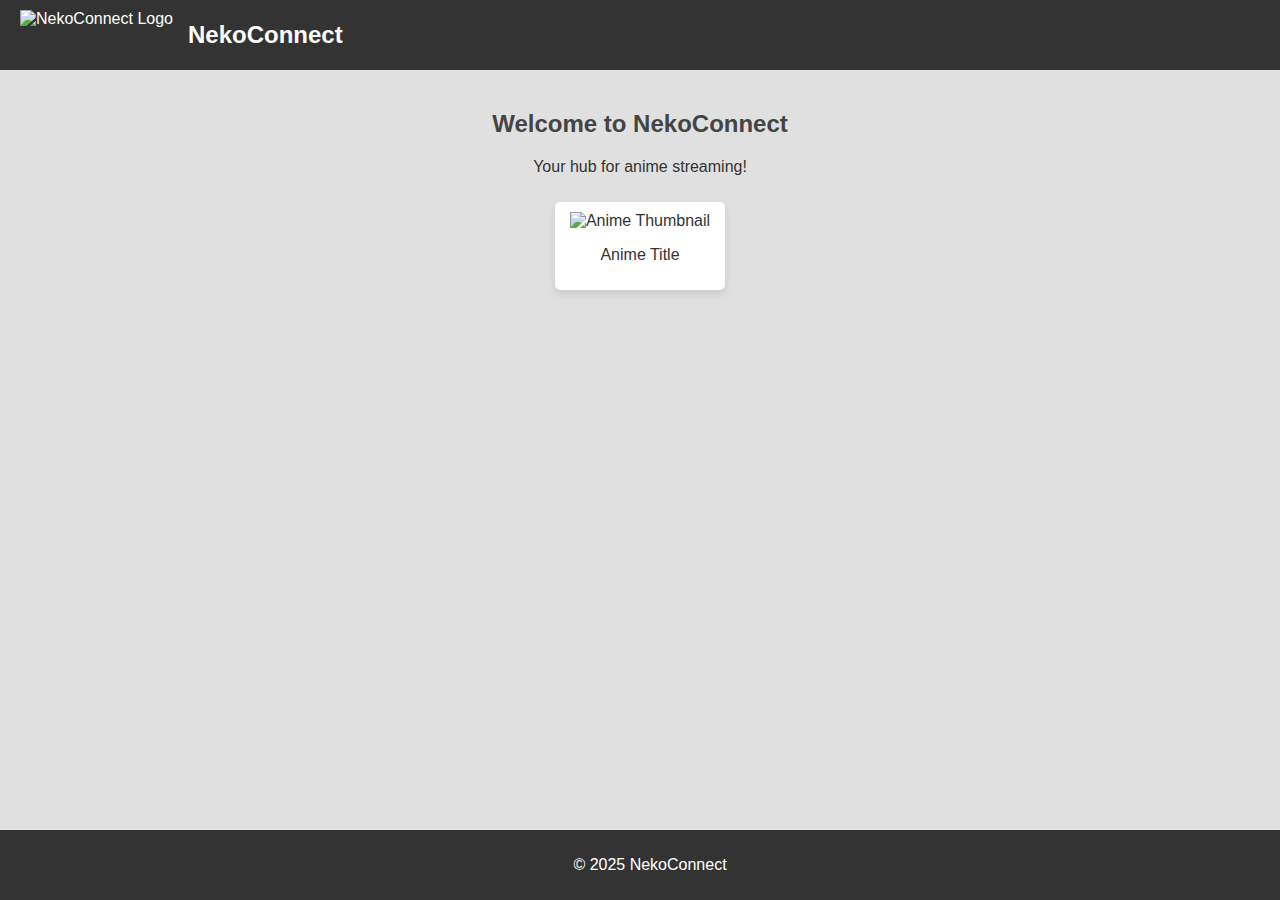
==== index.html @ b1b84c4a "Rename home.html to index.html" ====
<!DOCTYPE html>
<html lang="en">
<head>
  <meta charset="UTF-8">
  <meta name="viewport" content="width=device-width, initial-scale=1.0">
  <title>NekoConnect</title>
  <link rel="stylesheet" href="styles.css"> <!-- Link external CSS -->
</head>
<body>
  <!-- Header Section -->
  <header>
    <img src="NekoConnect-Logo.jpg" alt="NekoConnect Logo">
    <h1>NekoConnect</h1>
  </header>

  <!-- Main Content -->
  <div class="main">
    <h2>Welcome to NekoConnect</h2>
    <p>Your hub for anime streaming!</p>
    <div class="anime-thumbnail">
      <img src="https://via.placeholder.com/120x160" alt="Anime Thumbnail">
      <p>Anime Title</p>
    </div>
    <!-- Add more anime thumbnails here -->
  </div>

  <!-- Footer Section -->
  <footer>
    <p>&copy; 2025 NekoConnect</p>
  </footer>
</body>
</html>
---- styles.css ----
/* General Styles */
body {
  margin: 0;
  padding: 0;
  font-family: Arial, sans-serif;
  background-color: #e0e0e0; /* Updated silver/gray color */
  color: #333;
}

/* Header Styles */
header {
  background-color: #333; /* Keeps the header dark for contrast */
  color: #fff;
  padding: 10px 20px;
  display: flex;
  align-items: center;
}

header img {
  height: 50px; /* Adjusted for better visibility */
  margin-right: 15px;
}

header h1 {
  font-size: 1.5rem;
  margin: 0;
}

/* Main Content */
.main {
  padding: 20px;
  text-align: center;
}

.main h2 {
  color: #444;
}

.anime-thumbnail {
  display: inline-block;
  margin: 10px;
  padding: 10px;
  background: #fff;
  border-radius: 5px;
  width: 150px;
  text-align: center;
  box-shadow: 0 4px 8px rgba(0, 0, 0, 0.1);
}

footer {
  background-color: #333;
  color: #fff;
  text-align: center;
  padding: 10px;
  position: fixed;
  bottom: 0;
  width: 100%;
}
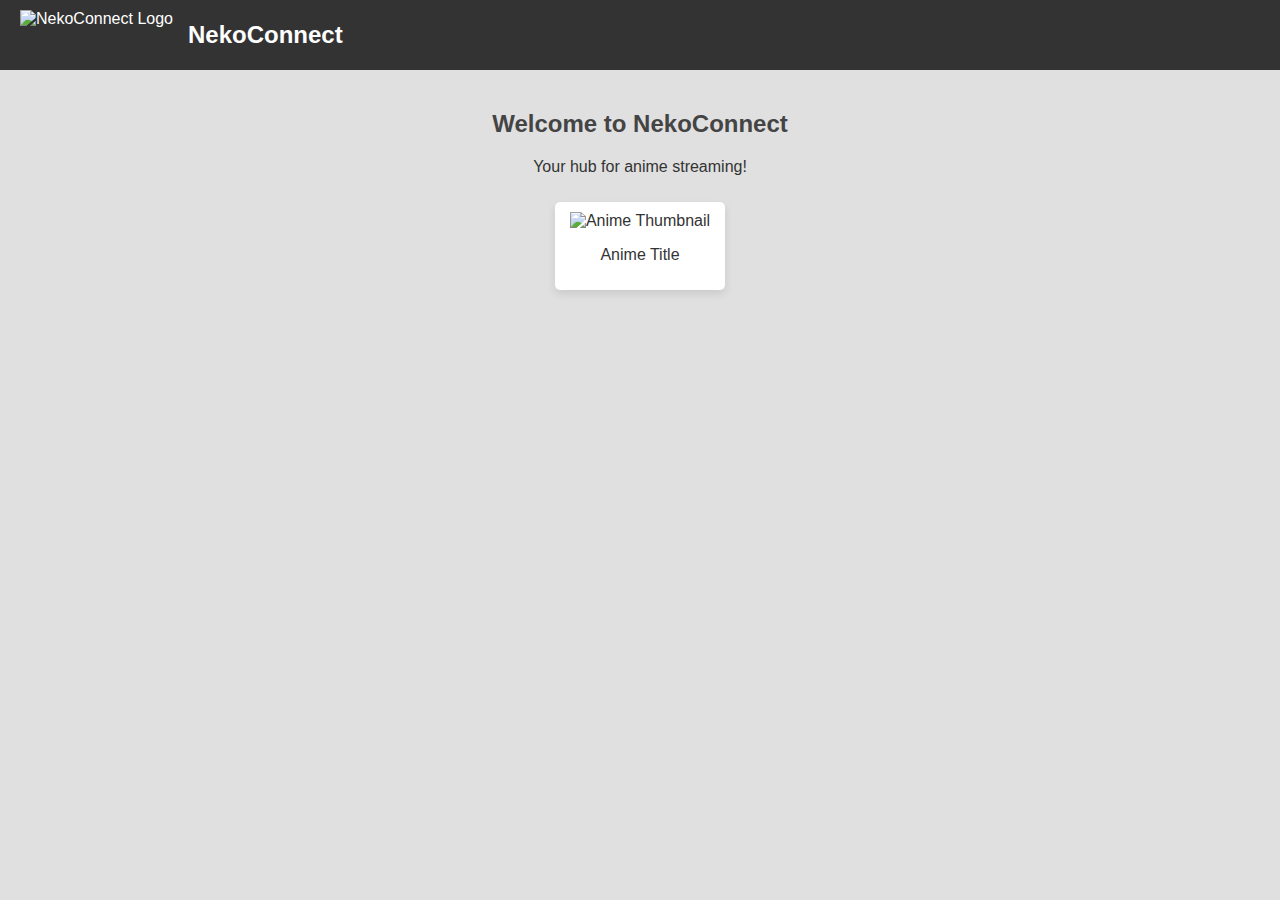
==== commit 2b0dbfde: "Update index.html" ====
--- a/index.html
+++ b/index.html
@@ -25,8 +25,6 @@
   </div>
 
   <!-- Footer Section -->
-  <footer>
-    <p>&copy; 2025 NekoConnect</p>
-  </footer>
+  <!-- Removed the footer entirely -->
 </body>
 </html>
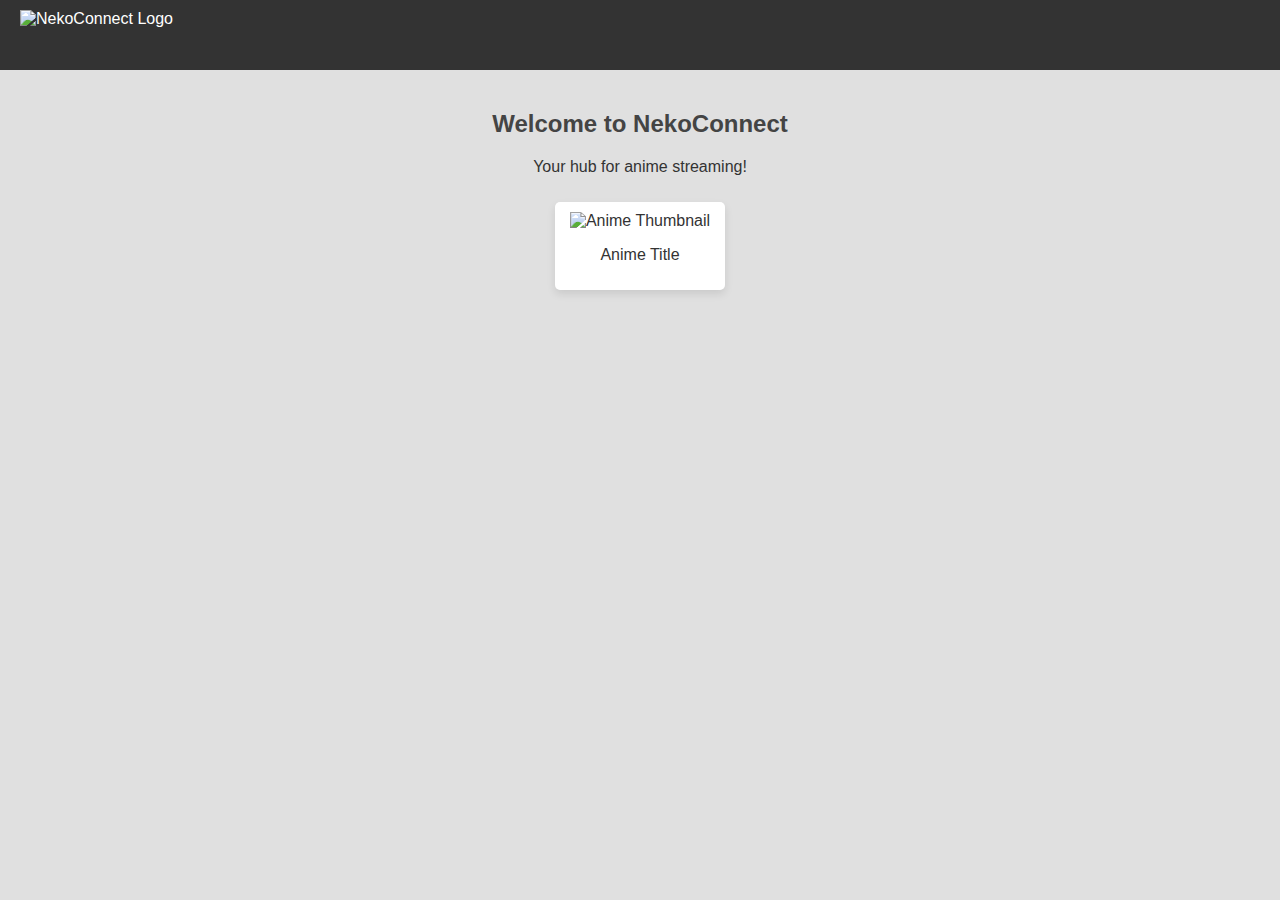
==== commit 8a25b29a: "Update index.html" ====
--- a/index.html
+++ b/index.html
@@ -8,10 +8,14 @@
 </head>
 <body>
   <!-- Header Section -->
-  <header>
-    <img src="NekoConnect-Logo.jpg" alt="NekoConnect Logo">
-    <h1>NekoConnect</h1>
-  </header>
+ <header>
+  <img src="NekoConnect-Logo.jpg" alt="NekoConnect Logo" class="logo">
+  <div class="menu-icon">
+    <div></div>
+    <div></div>
+    <div></div>
+  </div>
+</header>
 
   <!-- Main Content -->
   <div class="main">
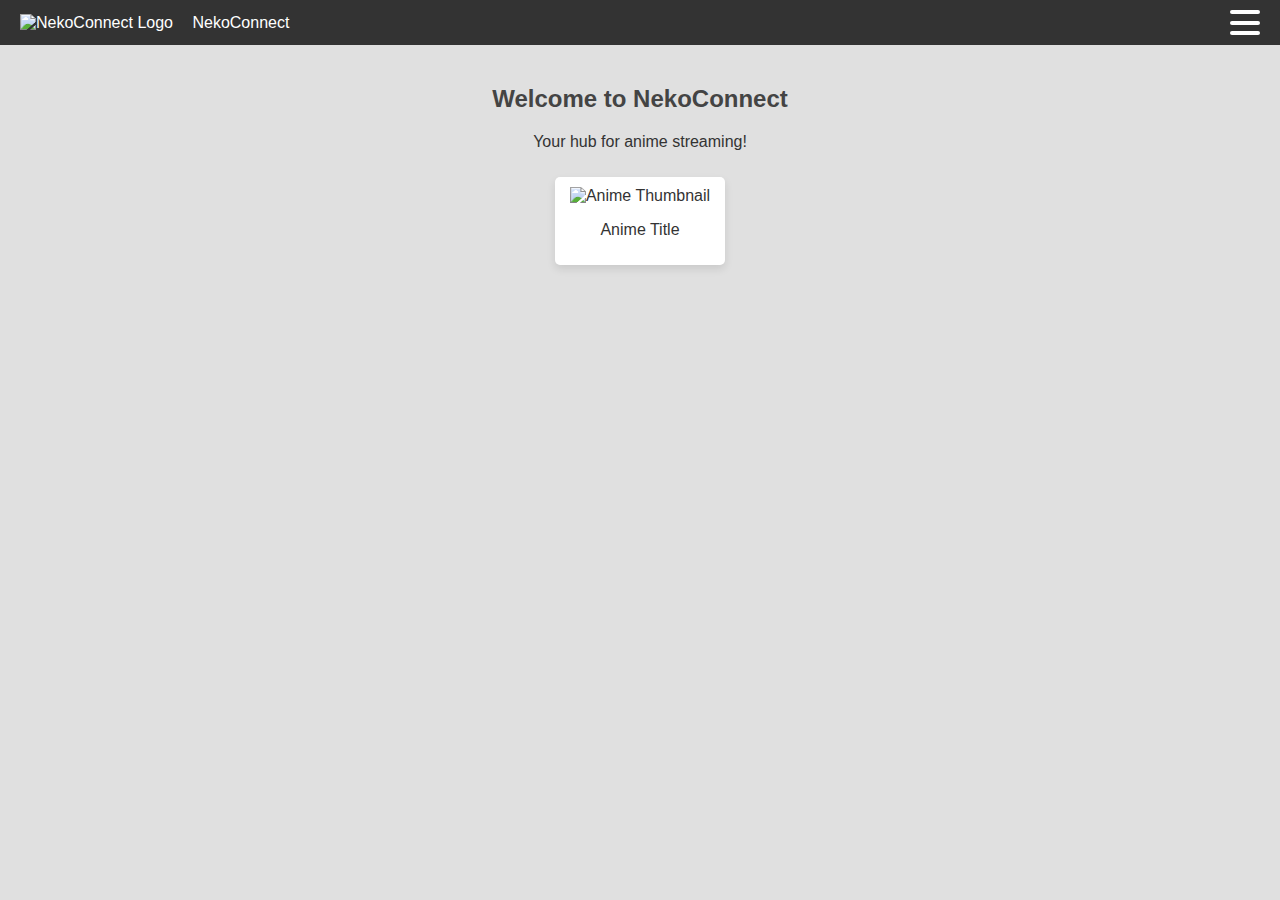
==== commit 96795863: "Update index.html" ====
--- a/index.html
+++ b/index.html
@@ -4,18 +4,21 @@
   <meta charset="UTF-8">
   <meta name="viewport" content="width=device-width, initial-scale=1.0">
   <title>NekoConnect</title>
-  <link rel="stylesheet" href="styles.css"> <!-- Link external CSS -->
+  <link rel="stylesheet" href="styles.css"> <!-- Link to external CSS -->
 </head>
 <body>
   <!-- Header Section -->
- <header>
-  <img src="NekoConnect-Logo.jpg" alt="NekoConnect Logo" class="logo">
-  <div class="menu-icon">
-    <div></div>
-    <div></div>
-    <div></div>
-  </div>
-</header>
+  <header>
+    <div class="header-left">
+      <img src="NekoConnect-Logo.jpg" alt="NekoConnect Logo" class="logo">
+      <span class="site-name">NekoConnect</span>
+    </div>
+    <div class="menu-icon">
+      <div></div>
+      <div></div>
+      <div></div>
+    </div>
+  </header>
 
   <!-- Main Content -->
   <div class="main">
--- a/styles.css
+++ b/styles.css
@@ -56,3 +56,31 @@
   bottom: 0;
   width: 100%;
 }
+/* Header Styles */
+header {
+  background-color: #333; /* Dark background for contrast */
+  color: #fff;
+  padding: 10px 20px;
+  display: flex;
+  align-items: center;
+  justify-content: space-between; /* Space between logo and menu icon */
+}
+
+header .logo {
+  height: 50px; /* Adjust the size of the logo */
+}
+
+header .menu-icon {
+  display: flex;
+  flex-direction: column;
+  justify-content: space-between;
+  height: 25px;
+  cursor: pointer;
+}
+
+header .menu-icon div {
+  background-color: #fff;
+  height: 4px;
+  width: 30px;
+  border-radius: 2px; /* Slightly round the lines */
+}
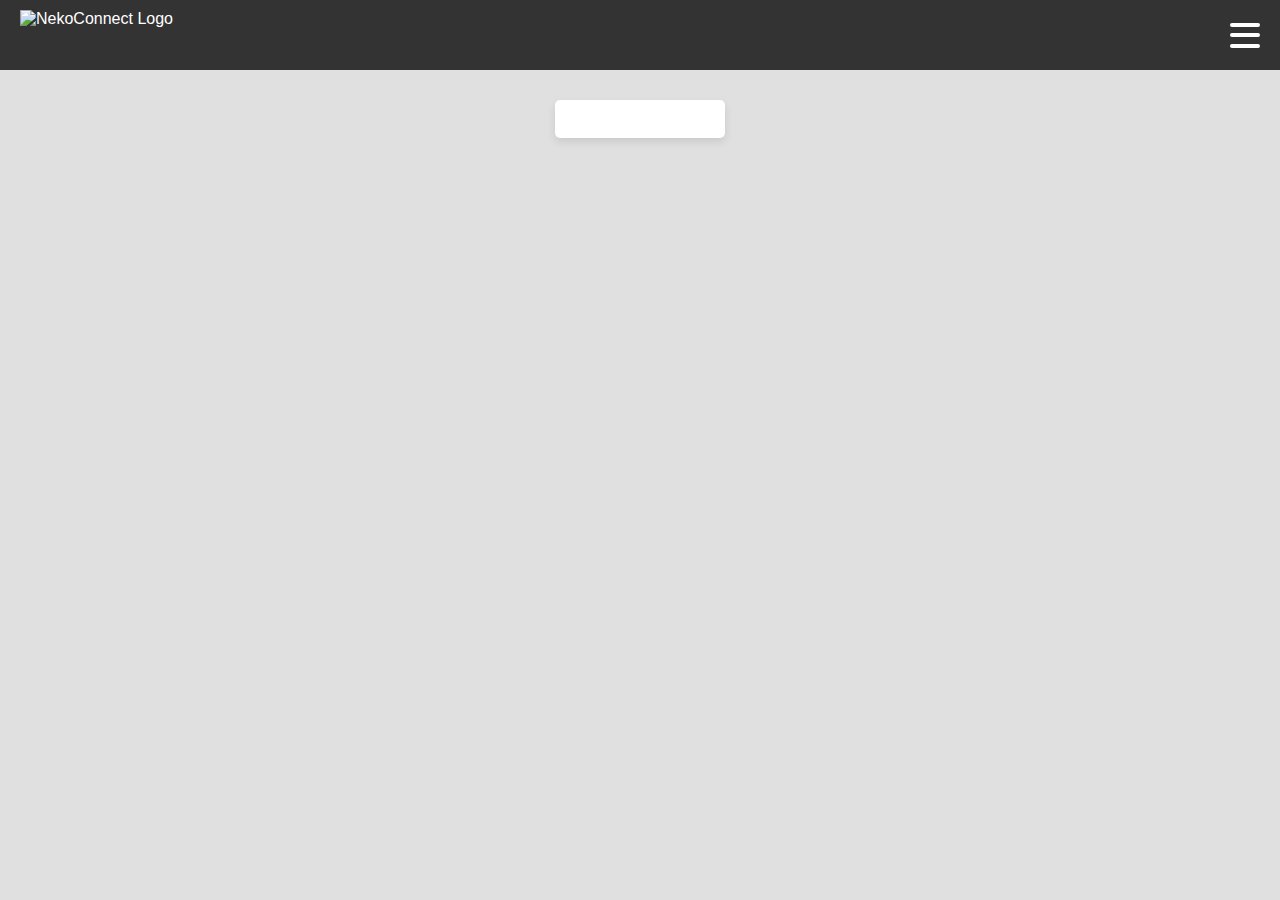
==== commit 31aef145: "Update index.html" ====
--- a/index.html
+++ b/index.html
@@ -11,7 +11,6 @@
   <header>
     <div class="header-left">
       <img src="NekoConnect-Logo.jpg" alt="NekoConnect Logo" class="logo">
-      <span class="site-name">NekoConnect</span>
     </div>
     <div class="menu-icon">
       <div></div>
@@ -22,16 +21,11 @@
 
   <!-- Main Content -->
   <div class="main">
-    <h2>Welcome to NekoConnect</h2>
-    <p>Your hub for anime streaming!</p>
+    <!-- Removed Welcome Text -->
     <div class="anime-thumbnail">
-      <img src="https://via.placeholder.com/120x160" alt="Anime Thumbnail">
-      <p>Anime Title</p>
+      <img src="https://via.placeholder.com/120x160" alt="">
     </div>
-    <!-- Add more anime thumbnails here -->
   </div>
 
-  <!-- Footer Section -->
-  <!-- Removed the footer entirely -->
 </body>
 </html>
--- a/styles.css
+++ b/styles.css
@@ -9,21 +9,43 @@
 
 /* Header Styles */
 header {
-  background-color: #333; /* Keeps the header dark for contrast */
+  background-color: #333; /* Dark background for contrast */
   color: #fff;
   padding: 10px 20px;
   display: flex;
   align-items: center;
+  justify-content: space-between; /* Space between logo and menu icon */
 }
 
-header img {
-  height: 50px; /* Adjusted for better visibility */
-  margin-right: 15px;
+.header-left {
+  display: flex;
+  align-items: center;
 }
 
-header h1 {
+.header-left .logo {
+  height: 50px; /* Adjust the size of the logo */
+  margin-right: 10px; /* Space between logo and name */
+}
+
+.header-left .site-name {
   font-size: 1.5rem;
-  margin: 0;
+  font-weight: bold;
+  color: #fff;
+}
+
+header .menu-icon {
+  display: flex;
+  flex-direction: column;
+  justify-content: space-between;
+  height: 25px;
+  cursor: pointer;
+}
+
+header .menu-icon div {
+  background-color: #fff;
+  height: 4px;
+  width: 30px;
+  border-radius: 2px; /* Slightly round the lines */
 }
 
 /* Main Content */
@@ -46,41 +68,3 @@
   text-align: center;
   box-shadow: 0 4px 8px rgba(0, 0, 0, 0.1);
 }
-
-footer {
-  background-color: #333;
-  color: #fff;
-  text-align: center;
-  padding: 10px;
-  position: fixed;
-  bottom: 0;
-  width: 100%;
-}
-/* Header Styles */
-header {
-  background-color: #333; /* Dark background for contrast */
-  color: #fff;
-  padding: 10px 20px;
-  display: flex;
-  align-items: center;
-  justify-content: space-between; /* Space between logo and menu icon */
-}
-
-header .logo {
-  height: 50px; /* Adjust the size of the logo */
-}
-
-header .menu-icon {
-  display: flex;
-  flex-direction: column;
-  justify-content: space-between;
-  height: 25px;
-  cursor: pointer;
-}
-
-header .menu-icon div {
-  background-color: #fff;
-  height: 4px;
-  width: 30px;
-  border-radius: 2px; /* Slightly round the lines */
-}
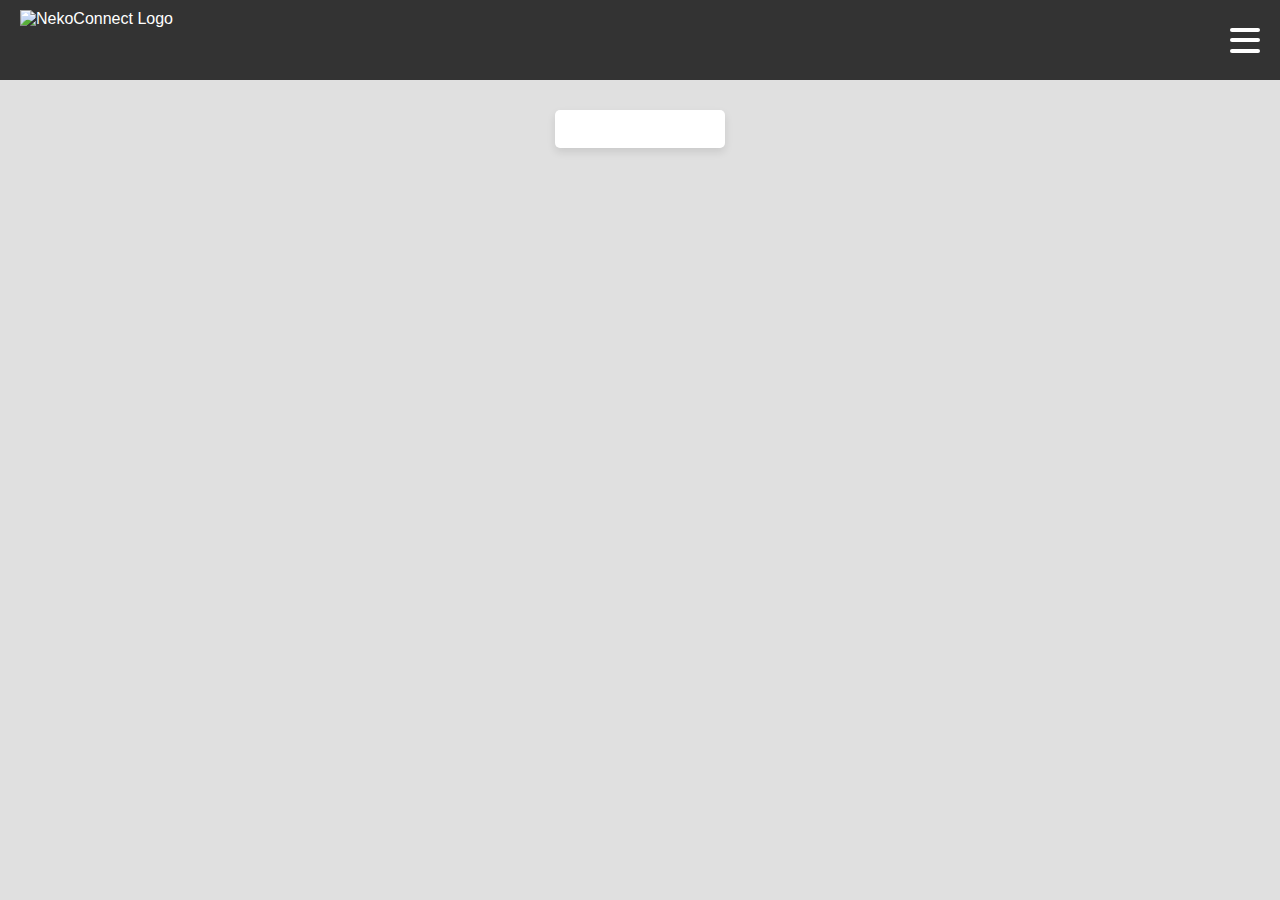
==== commit 891a47d7: "Update index.html" ====
--- a/index.html
+++ b/index.html
@@ -10,7 +10,7 @@
   <!-- Header Section -->
   <header>
     <div class="header-left">
-      <img src="NekoConnect-Logo.jpg" alt="NekoConnect Logo" class="logo">
+      <img src="https://i.imgur.com/Kk2D7qe.jpg" alt="NekoConnect Logo" class="logo">
     </div>
     <div class="menu-icon">
       <div></div>
--- a/styles.css
+++ b/styles.css
@@ -23,14 +23,8 @@
 }
 
 .header-left .logo {
-  height: 50px; /* Adjust the size of the logo */
-  margin-right: 10px; /* Space between logo and name */
-}
-
-.header-left .site-name {
-  font-size: 1.5rem;
-  font-weight: bold;
-  color: #fff;
+  height: 60px; /* Increased logo size */
+  margin-right: 10px;
 }
 
 header .menu-icon {
@@ -45,7 +39,7 @@
   background-color: #fff;
   height: 4px;
   width: 30px;
-  border-radius: 2px; /* Slightly round the lines */
+  border-radius: 2px;
 }
 
 /* Main Content */
@@ -54,10 +48,7 @@
   text-align: center;
 }
 
-.main h2 {
-  color: #444;
-}
-
+/* Anime Thumbnail */
 .anime-thumbnail {
   display: inline-block;
   margin: 10px;
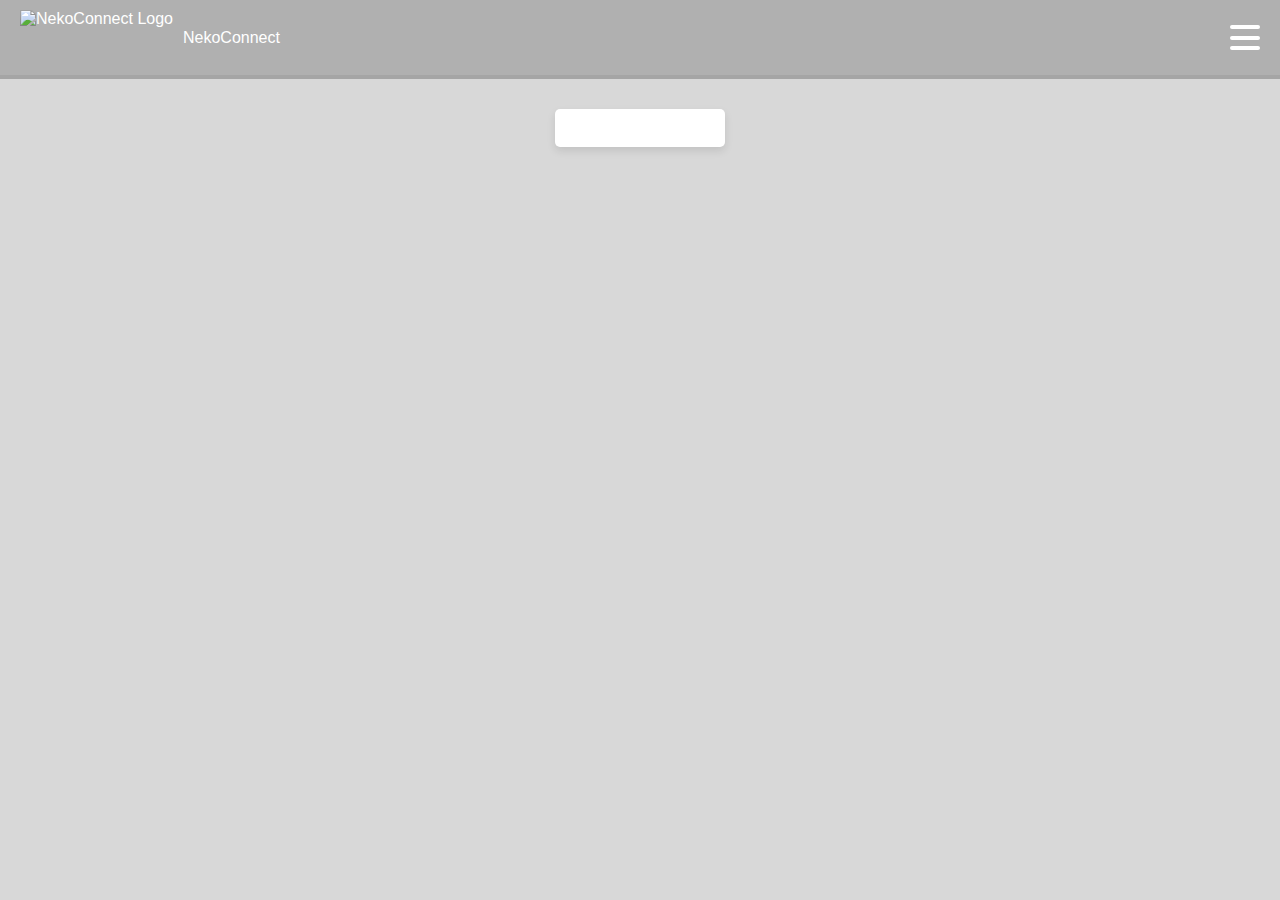
==== commit 73e289e1: "Update index.html" ====
--- a/index.html
+++ b/index.html
@@ -10,7 +10,8 @@
   <!-- Header Section -->
   <header>
     <div class="header-left">
-      <img src="https://i.imgur.com/Kk2D7qe.jpg" alt="NekoConnect Logo" class="logo">
+      <img src="https://raw.githubusercontent.com/Apolonkata/NovCode/main/NekoConect%20Logo.jpg" alt="NekoConnect Logo" class="logo">
+      <span class="site-name">NekoConnect</span>
     </div>
     <div class="menu-icon">
       <div></div>
@@ -26,6 +27,6 @@
       <img src="https://via.placeholder.com/120x160" alt="">
     </div>
   </div>
-
 </body>
 </html>
+
--- a/styles.css
+++ b/styles.css
@@ -3,18 +3,19 @@
   margin: 0;
   padding: 0;
   font-family: Arial, sans-serif;
-  background-color: #e0e0e0; /* Updated silver/gray color */
+  background-color: #d8d8d8; /* Adjusted to match icon */
   color: #333;
 }
 
 /* Header Styles */
-header {
-  background-color: #333; /* Dark background for contrast */
+header { 
+  background-color: #b0b0b0; /* Adjusted to match icon color */
   color: #fff;
   padding: 10px 20px;
   display: flex;
   align-items: center;
-  justify-content: space-between; /* Space between logo and menu icon */
+  justify-content: space-between;
+  border-bottom: 4px solid #a5a5a5; /* Softer line, matching the icon */
 }
 
 .header-left {
@@ -23,10 +24,11 @@
 }
 
 .header-left .logo {
-  height: 60px; /* Increased logo size */
+  height: 55px; /* Slightly resized for better balance */
   margin-right: 10px;
 }
 
+/* Menu Icon */
 header .menu-icon {
   display: flex;
   flex-direction: column;
